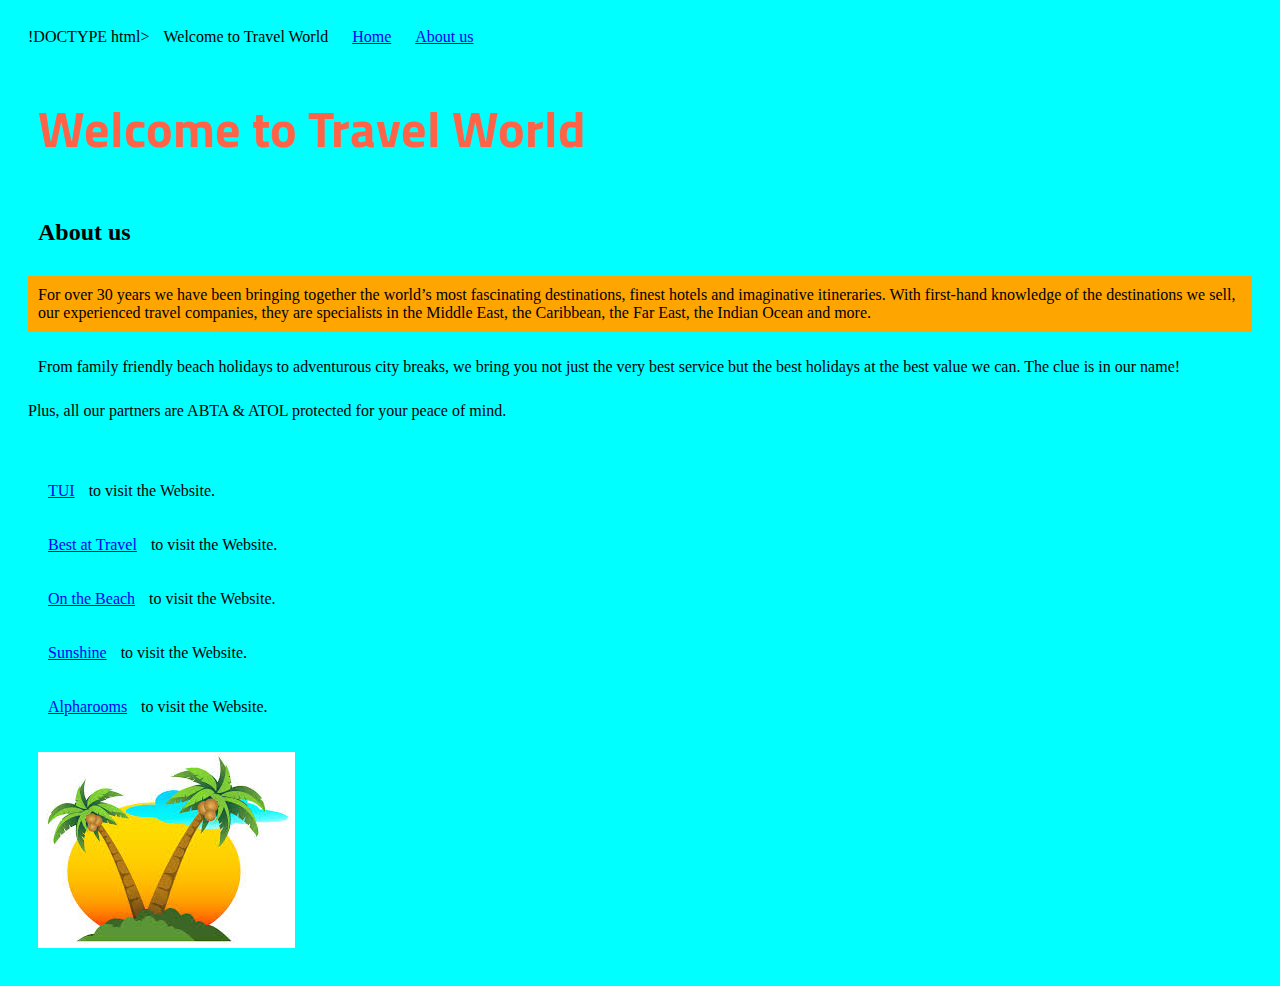
==== index.html @ d8bb6ad8 "Updated" ====
!DOCTYPE html>
<html lang="en">
<head>
    <meta charset="UTF-8">
    <tittle>Welcome to Travel World</tittle>
    <link rel="stylesheet" type="text/css" href="main.css">
</head>
<body>    

    <a href="index.html">Home</a>
    <a href="aboutus.html">About us</a>

    
    <h1> Welcome to Travel World </h1>       

    <h2>About us</h2>
 
    <p class="redBackground">
        For over 30 years we have been bringing together the world’s most
        fascinating destinations, finest hotels and imaginative
        itineraries. With first-hand knowledge of the destinations
        we sell, our experienced travel companies, they are specialists
        in the Middle East, the Caribbean, the Far East, the Indian Ocean
        and more.
    </p>
        
    <p class="blueBackground">
       From family friendly beach holidays to adventurous city
       breaks, we bring you not just the very best service but the best
       holidays at the best value we can. The clue is in our name!
    
    </p>

       Plus, all our partners are ABTA & ATOL protected for your peace of mind.    
    
    </p>

        
    <p>
        <a href="https://www.tui.co.uk" target="_blank">TUI</a> to visit the Website.
    </p>
    <p><a href="https://www.bestattravel.co.uk/" target="_blank">Best at Travel</a> to visit the Website.
    </p><p><a href="https://www.onthebeach.co.uk/" target="_blank">On the Beach</a> to visit the Website.
    </p><p><a href="https://www.sunshine.co.uk/" target="_blank">Sunshine</a> to visit the Website.
    </p><p><a href="https://www.sunshine.co.uk/" target="_blank">Alpharooms</a> to visit the Website.
    </p>

        <img src="summer.png"> 

</body>
</html>
---- main.css ----
@import url('https://fonts.googleapis.com/css2?family=Titillium+Web:wght@700&display=swap');


*  {
    box-sizing: border-box;
    background-color: aqua; 
    padding: 10px;
}

h1, h2 p{
    font-size: 50px;
    color: tomato;
    font-family: 'Titillium Web', sans-serif;
}

.redBackground {
    background-color: orange;
    
}
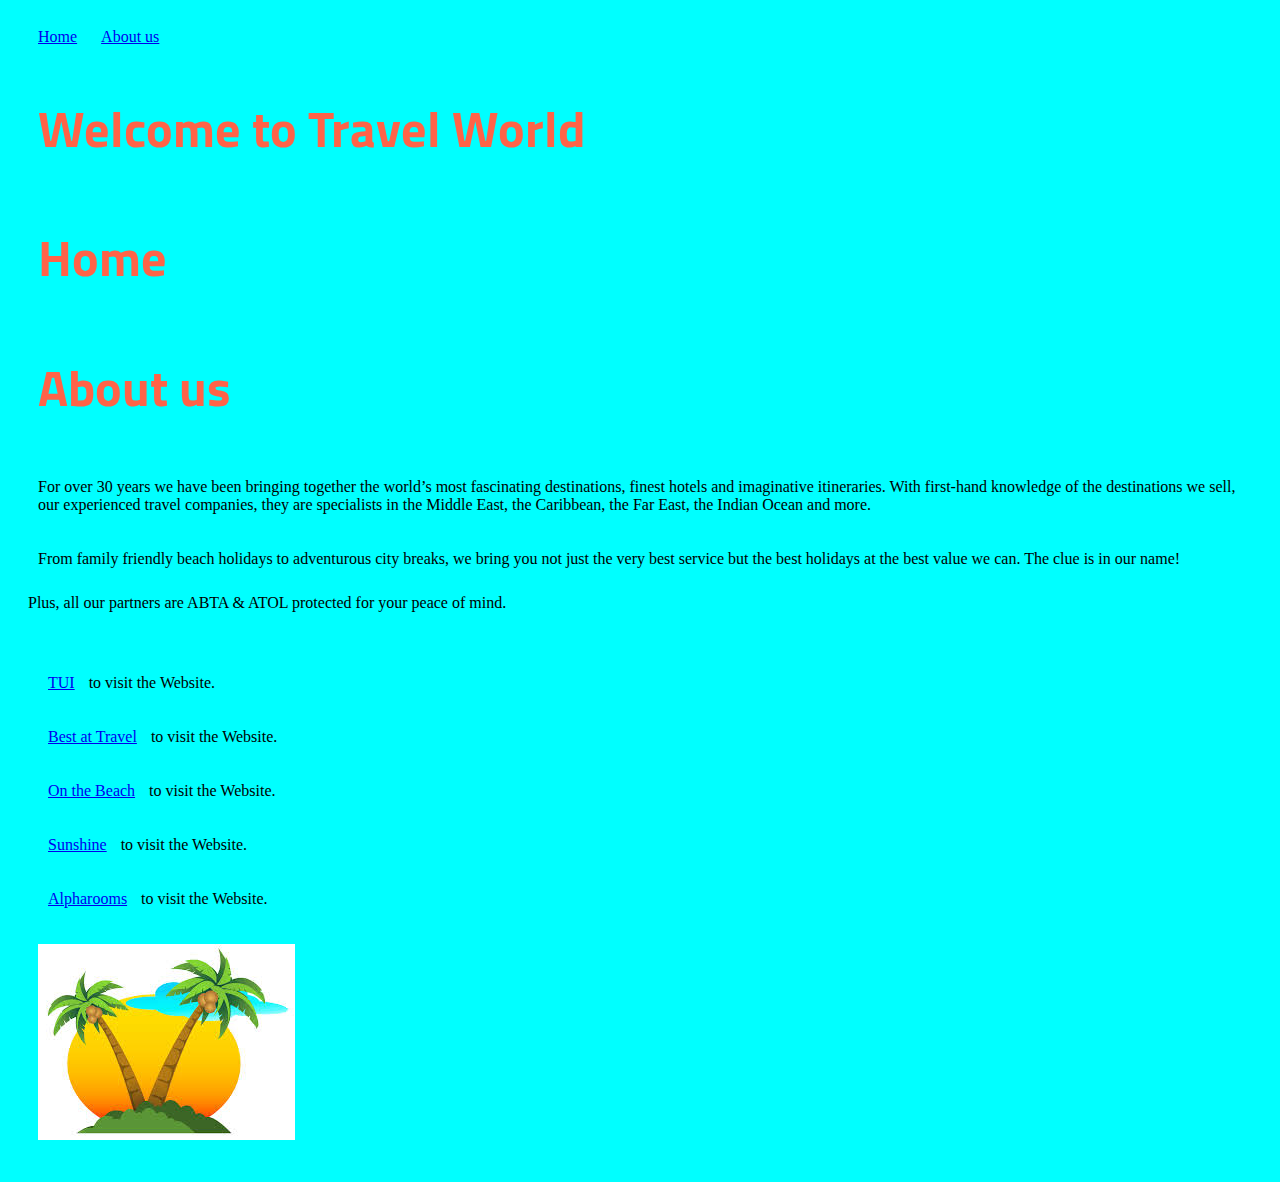
==== commit 851ec6b5: "Index Updated" ====
--- a/index.html
+++ b/index.html
@@ -1,8 +1,8 @@
-!DOCTYPE html>
+<!DOCTYPE html>
 <html lang="en">
 <head>
     <meta charset="UTF-8">
-    <tittle>Welcome to Travel World</tittle>
+    <title>Welcome to Travel World</title>
     <link rel="stylesheet" type="text/css" href="main.css">
 </head>
 <body>    
@@ -11,11 +11,13 @@
     <a href="aboutus.html">About us</a>
 
     
+    
     <h1> Welcome to Travel World </h1>       
 
-    <h2>About us</h2>
+    <h1>Home</h1>
+    <h1>About us</h1> 
  
-    <p class="redBackground">
+    <p class="purpleBackground">
         For over 30 years we have been bringing together the world’s most
         fascinating destinations, finest hotels and imaginative
         itineraries. With first-hand knowledge of the destinations
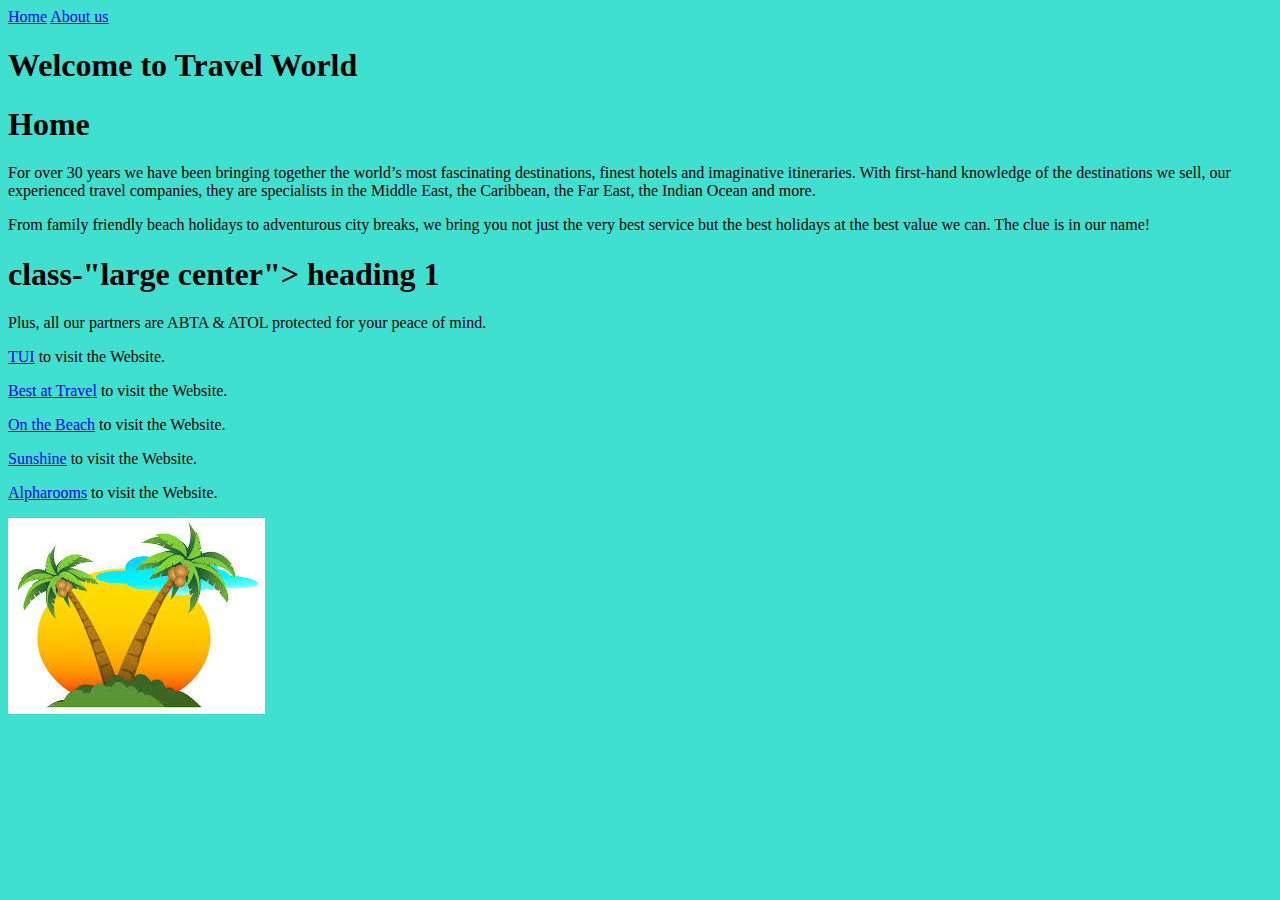
==== commit 4ad5adf3: "Add files via upload" ====
--- a/index.html
+++ b/index.html
@@ -7,17 +7,15 @@
 </head>
 <body>    
 
-    <a href="index.html">Home</a>
-    <a href="aboutus.html">About us</a>
+<a href="index.html">Home</a>
+<a href="Aboutus.html">About us</a>
 
-    
-    
-    <h1> Welcome to Travel World </h1>       
+<h1> Welcome to Travel World </h1>       
 
     <h1>Home</h1>
-    <h1>About us</h1> 
+     
  
-    <p class="purpleBackground">
+    <p class="redBackground">
         For over 30 years we have been bringing together the world’s most
         fascinating destinations, finest hotels and imaginative
         itineraries. With first-hand knowledge of the destinations
@@ -33,7 +31,8 @@
     
     </p>
 
-       Plus, all our partners are ABTA & ATOL protected for your peace of mind.    
+    <h1> class-"large center"> heading 1</h1>
+     Plus, all our partners are ABTA & ATOL protected for your peace of mind.    
     
     </p>
 
--- a/main.css
+++ b/main.css
@@ -1,22 +1,4 @@
-@import url('https://fonts.googleapis.com/css2?family=Titillium+Web:wght@700&display=swap');
-
-
-*  {
-    box-sizing: border-box;
-    background-color: aqua; 
-    padding: 10px;
+* {
+    background-color: turquoise;
 }
 
-h1, h2 p{
-    font-size: 50px;
-    color: tomato;
-    font-family: 'Titillium Web', sans-serif;
-}
-
-.redBackground {
-    background-color: orange;
-    
-}
-
-
-    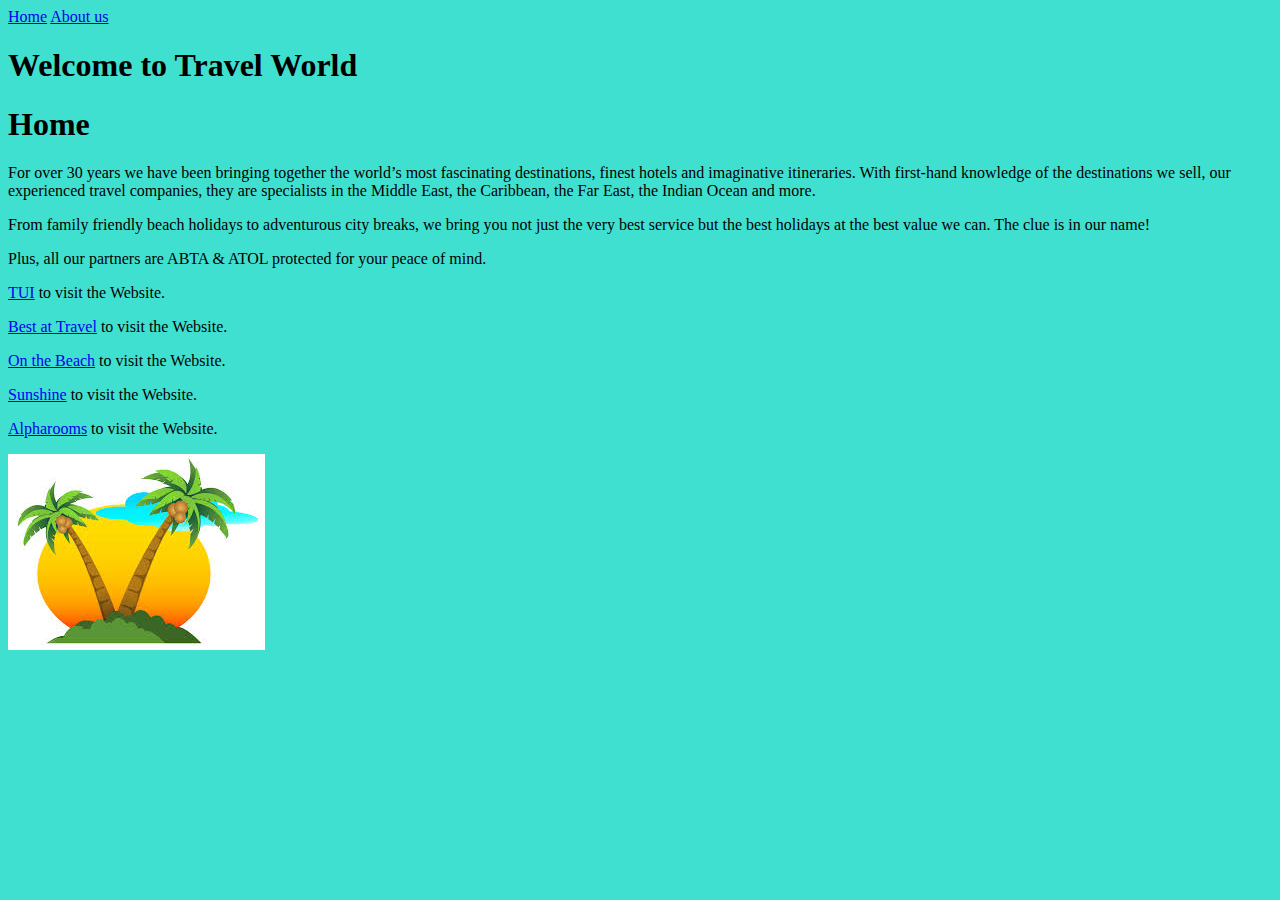
==== commit 51407345: "Updated" ====
--- a/index.html
+++ b/index.html
@@ -31,7 +31,6 @@
     
     </p>
 
-    <h1> class-"large center"> heading 1</h1>
      Plus, all our partners are ABTA & ATOL protected for your peace of mind.    
     
     </p>
